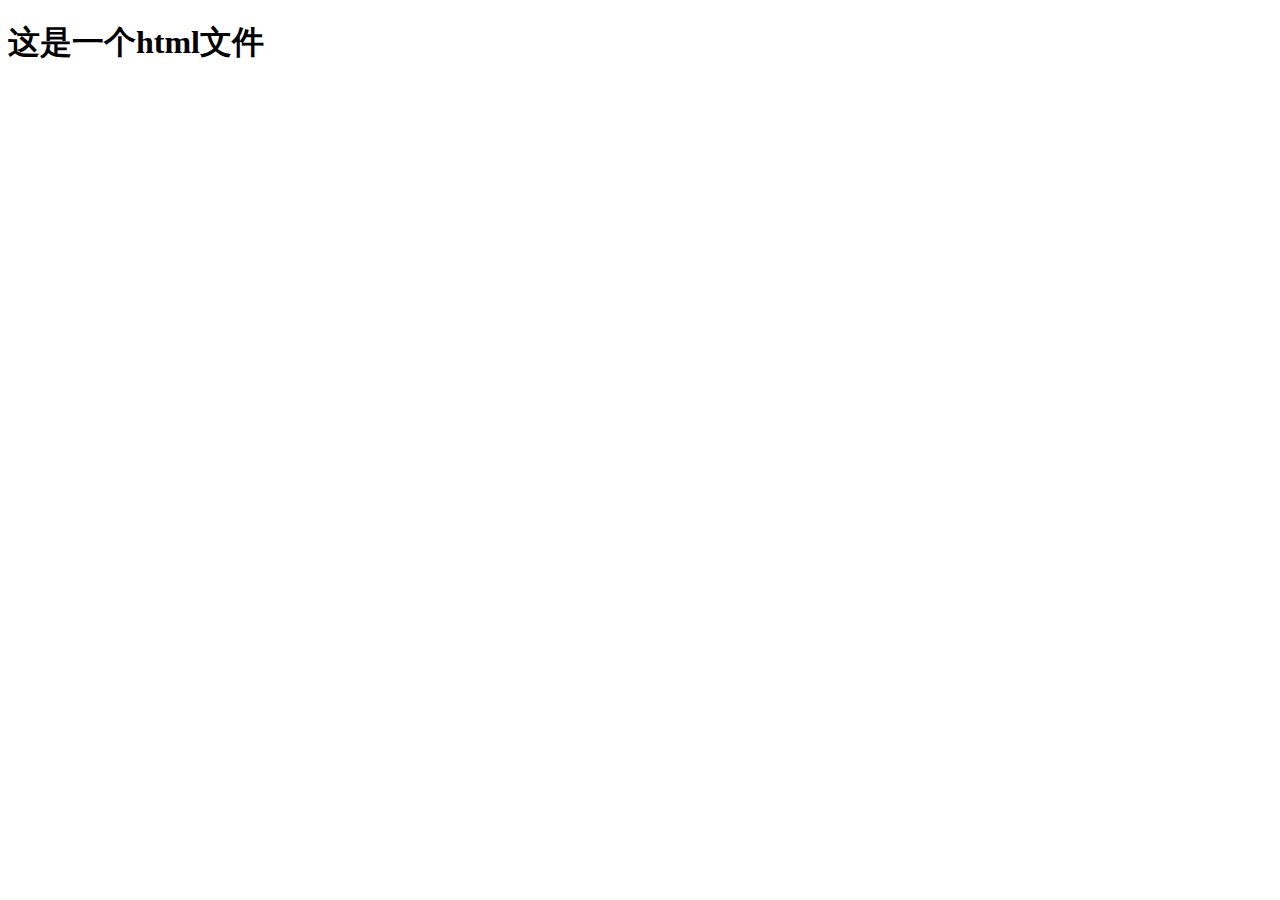
==== index.html @ 9972d7f3 "描述" ====
<!DOCTYPE html>
<html>
<head>
  <meta charset="utf-8">
  <meta name="viewport" content="width=device-width,initial-scale=1.0">
  <link rel="stylesheet" href="style.css">
  <title>Git基础教程</title>
</head>
<body>
<h1>这是一个html文件</h1>
</body>
</html>
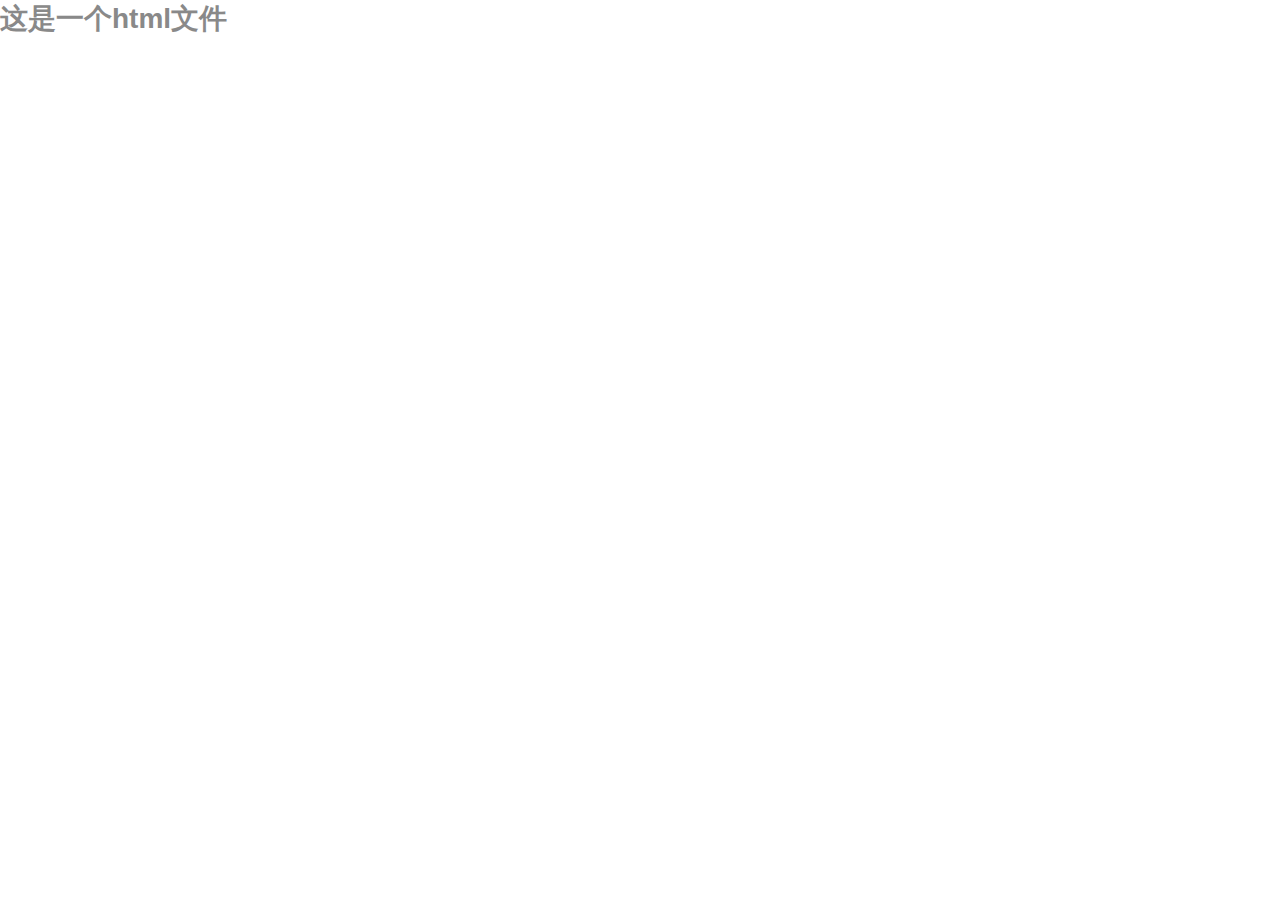
==== commit d6b0df33: "一次直接到版本" ====
--- a/index.html
+++ b/index.html
@@ -4,7 +4,7 @@
   <meta charset="utf-8">
   <meta name="viewport" content="width=device-width,initial-scale=1.0">
   <link rel="stylesheet" href="style.css">
-  <title>Git基础教程</title>
+  <title>Git基础教程,再次修改index文件</title>
 </head>
 <body>
 <h1>这是一个html文件</h1>
--- a/style.css
+++ b/style.css
@@ -0,0 +1,77 @@
+ #app {
+      width: 100%;
+      height: 100%;
+    }
+    html {
+      overflow-x:hidden;
+      overflow-y:hidden;
+      width: 100%;
+      height: 100%;
+    }
+    body, dl, dt, dd, ul, ol, li, pre, form, fieldset, input, p, blockquote, th, td {
+      font-weight:400;
+      margin:0;
+      padding:0;
+    }
+    h1, h2, h3, h4, h4, h5 {
+      margin:0;
+      padding:0;
+    }
+    body {
+      font-family: "Helvetica Neue",Helvetica,"PingFang SC","Hiragino Sans GB","Microsoft YaHei","微软雅黑",Arial,sans-serif;;
+      background-color:#FFFFFF;
+      color:#898989;
+      font-size:14px;
+      padding:0;
+      margin: 0 !important;
+      width: 100%;
+      height: 100%;
+      text-align:left;
+    }
+    select {
+      font-size:12px;
+    }
+    table {
+      border-collapse:collapse;
+    }
+    fieldset, img {
+      border:0 none;
+    }
+    fieldset {
+      margin:0;
+      padding:0;
+    }
+    fieldset p {
+      margin:0;
+      padding:0 0 0 8px;
+    }
+    legend {
+      display:none;
+    }
+    address, caption, em, strong, th, i {
+      font-style:normal;
+      font-weight:400;
+    }
+    table caption {
+      margin-left:-1px;
+    }
+    hr {
+      border-bottom:1px solid #FFFFFF;
+      border-top:1px solid #E4E4E4;
+      border-width:1px 0;
+      clear:both;
+      height:2px;
+      margin:5px 0;
+      overflow:hidden;
+    }
+    ol, ul {
+      list-style-image:none;
+      list-style-position:outside;
+      list-style-type:none;
+    }
+    caption, th {
+      text-align:left;
+    }
+    q:before, q:after, blockquote:before, blockquote:after {
+      content: '';
+    }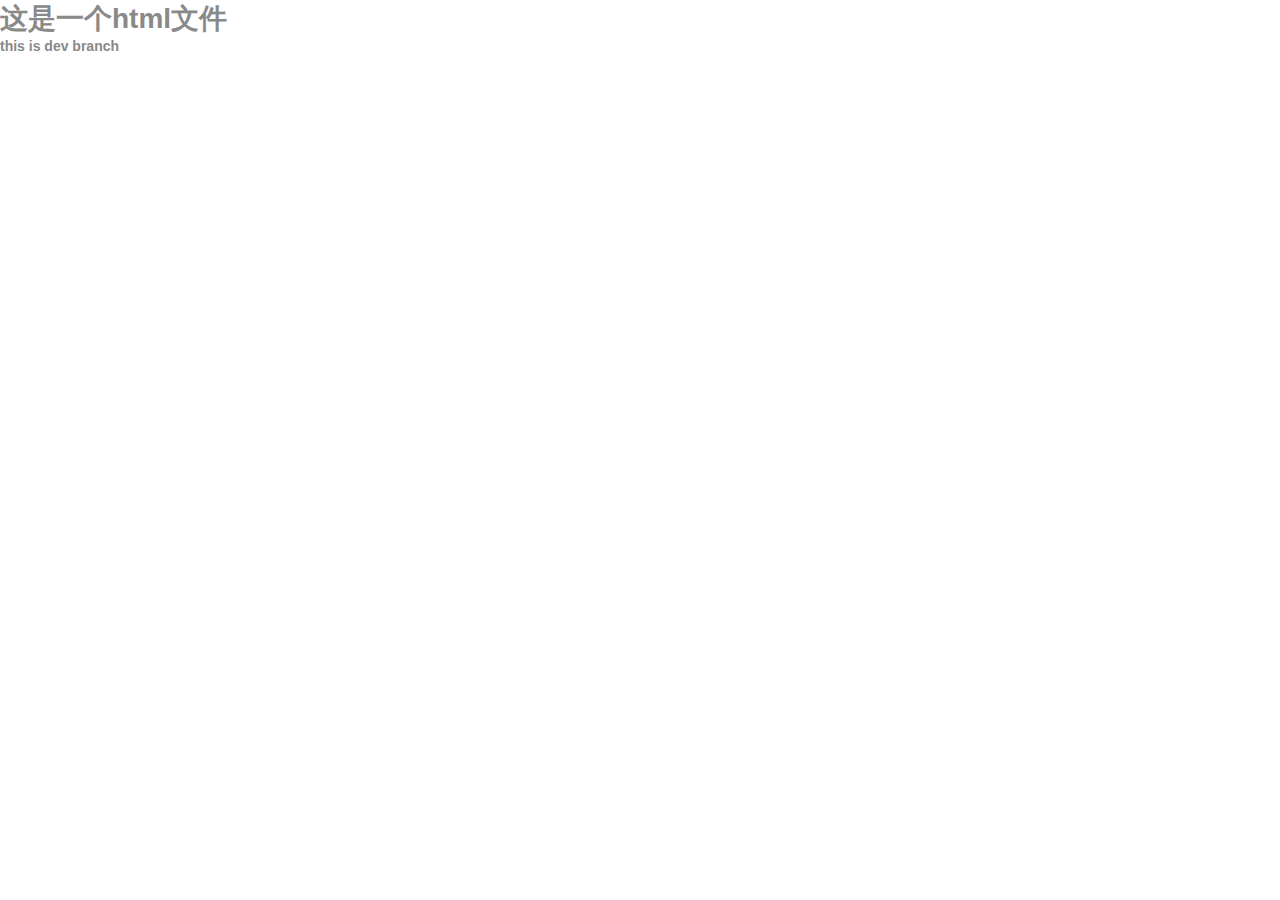
==== commit 0aaa58ac: "master" ====
--- a/index.html
+++ b/index.html
@@ -8,5 +8,6 @@
 </head>
 <body>
 <h1>这是一个html文件</h1>
+<h4>this is dev branch</h4>
 </body>
 </html>
